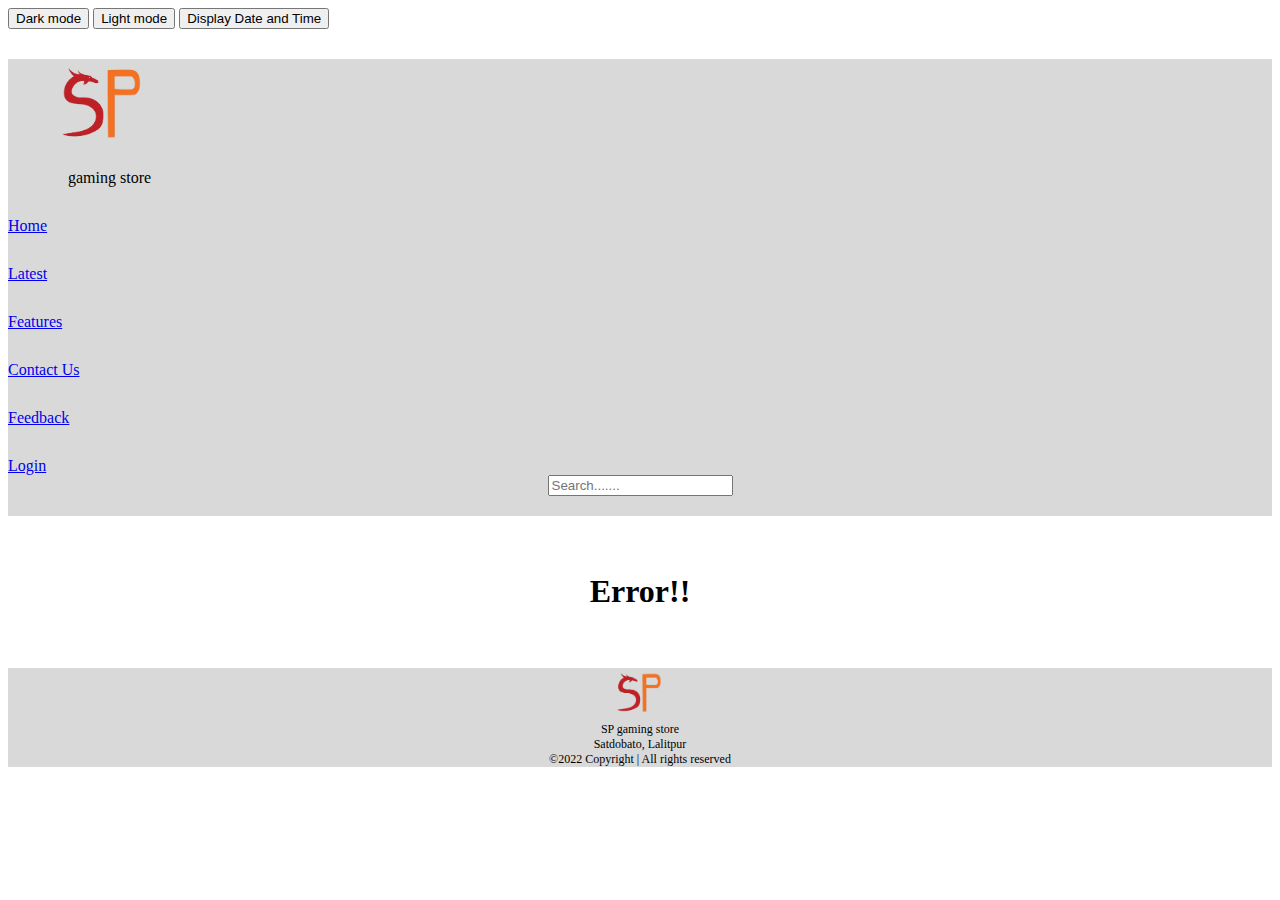
==== working.html @ 41c0e59d "update4" ====
<!DOCTYPE html>
<html>

    <head>
        <title>
            SP
        </title>
        <link rel="stylesheet" href="working.css">
        <!--Referencing  with css-->
        <!-- CSS only -->
    <link href="https://cdn.jsdelivr.net/npm/bootstrap@5.2.1/dist/css/bootstrap.min.css" rel="stylesheet" integrity="sha384-iYQeCzEYFbKjA/T2uDLTpkwGzCiq6soy8tYaI1GyVh/UjpbCx/TYkiZhlZB6+fzT" crossorigin="anonymous">
    <link rel="icon" type="image/x-icon" href="assets/favicon_io/favicon.ico">
    <script>
    function validateForm() {
        let x = document.forms["myForm"]["fullname"].value;
        if (x == "") {
          alert("Name must be filled out!!");
          return false;
        }
        let y = document.forms["myForm"]["contact"].value;
        if (y == "") {
          alert("Contact number must be filled out!!");
          return false;
        }
        let z = document.forms["myForm"]["email"].value;
        if (z == "") {
          alert("Email must be filled out!!");
          return false;
        }
      }
      </script>
    </head>
    <body id="demo">
        <button type="button" onclick="document.getElementById('demo').style.backgroundColor='black'">Dark mode</button>
        <button type="button" onclick="document.getElementById('demo').style.backgroundColor='white'">Light mode</button>
        <button type="button" onclick="document.getElementById('date').innerHTML = Date()">Display Date and Time</button>
        <div class="dateandtime" id="date"></div>

        <div class="container-fluid">
            <div class="row">
                <div class="col-lg"><img src="assets\SUDIP_PRADHAN_C30105220013_logo-removebg-preview.png" alt="company logo" width="90" height="90" style="margin-left: 50px;"><br>
                <p style="margin-left: 60px;">gaming store</p></div>
                
                <div class="col-lg"><a href="index.html">Home</a></div>
                <div class="col-lg"><a href="working.html">Latest</a></div>
                <div class="col-lg"><a href="working.html">Features</a></div>
                <div class="col-lg"><a href="working.html">Contact Us</a></div>
                <div class="col-lg"><a href="working.html">Feedback</a></div>
                <div class="col-lg"><a href="signup.html">Login</a></div>
            </div>
            <div class="searchbar"><input type="text" placeholder="Search......."></div>
        </div>


      

        </div><br><br>
        <p><h1 style="text-align: center;">Error!!</h1></p>
        <br><br>
    
        <div class="Footer">
            <img src="assets\SUDIP_PRADHAN_C30105220013_logo-removebg-preview.png" alt="company logo" width="50" height="50"><br>
            SP gaming store<br>
            Satdobato, Lalitpur<br>
            ©2022 Copyright | All rights reserved<br>
        </div>
    </body>
    <script src="https://cdn.jsdelivr.net/npm/bootstrap@5.1.3/dist/js/bootstrap.bundle.min.js" integrity="sha384-ka7Sk0Gln4gmtz2MlQnikT1wXgYsOg+OMhuP+IlRH9sENBO0LRn5q+8nbTov4+1p" crossorigin="anonymous"></script>
</html>
---- working.css ----
.container-fluid{
    background-color: rgba(217, 217, 217, 1);
    padding-bottom: 20px;
    position: relative;
}
.container-fluid .row .col-lg{
    margin-top: 30px;
}
.container-fluid .searchbar{
    text-align: center;
}
.Footer{
    text-align: center;
    background-color: rgba(217, 217, 217, 1);
    color: black;
    font-size: 12px;
}
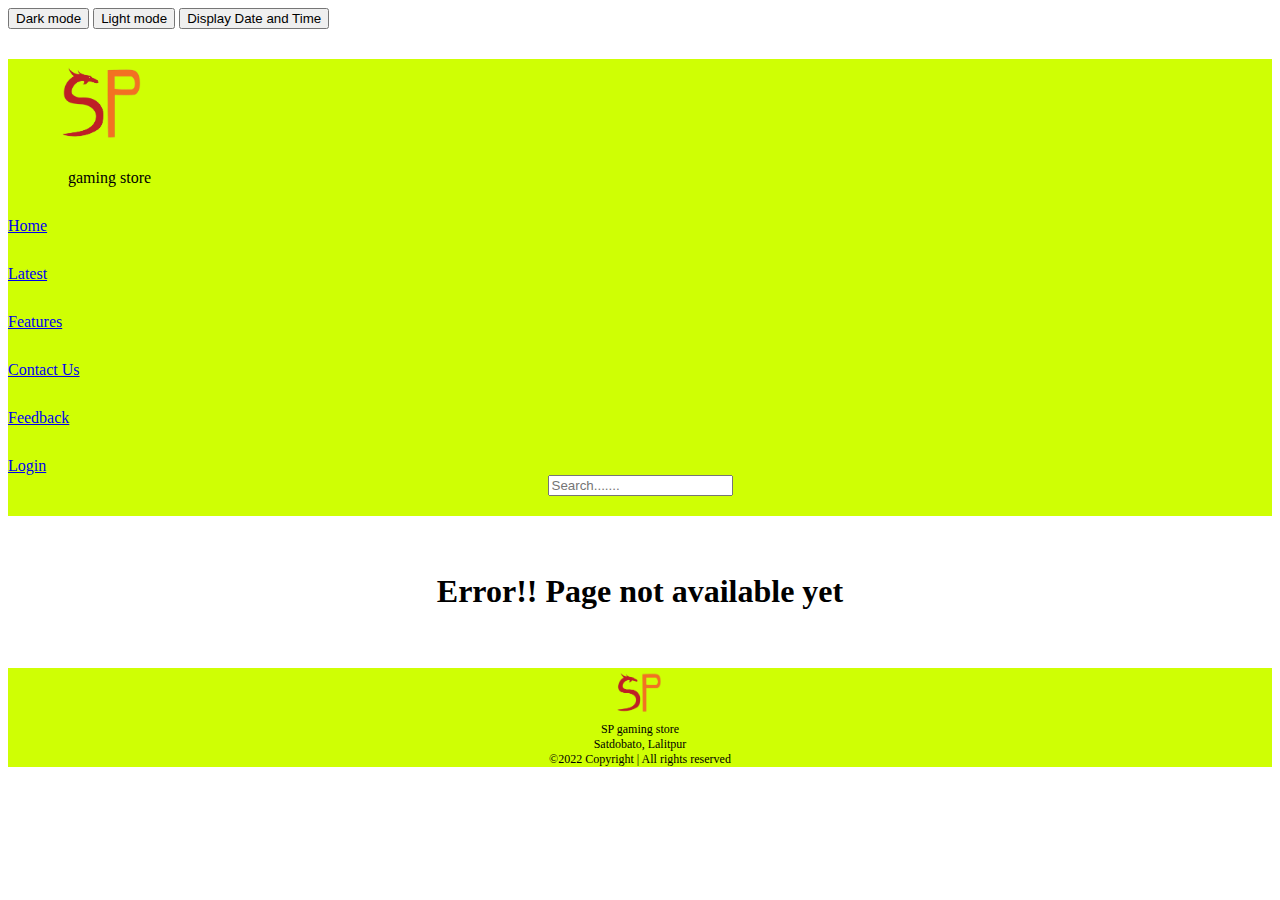
==== commit cb52f5f1: "update6" ====
--- a/working.html
+++ b/working.html
@@ -55,7 +55,7 @@
       
 
         </div><br><br>
-        <p><h1 style="text-align: center;">Error!!</h1></p>
+        <p><h1 style="text-align: center;">Error!! Page not available yet</h1></p>
         <br><br>
     
         <div class="Footer">
--- a/working.css
+++ b/working.css
@@ -1,5 +1,5 @@
 .container-fluid{
-    background-color: rgba(217, 217, 217, 1);
+    background-color: rgba(207, 255, 4, 1);
     padding-bottom: 20px;
     position: relative;
 }
@@ -10,8 +10,9 @@
     text-align: center;
 }
 .Footer{
+    width: 100%;
     text-align: center;
-    background-color: rgba(217, 217, 217, 1);
+    background-color: rgba(207, 255, 4, 1);
     color: black;
     font-size: 12px;
 }
